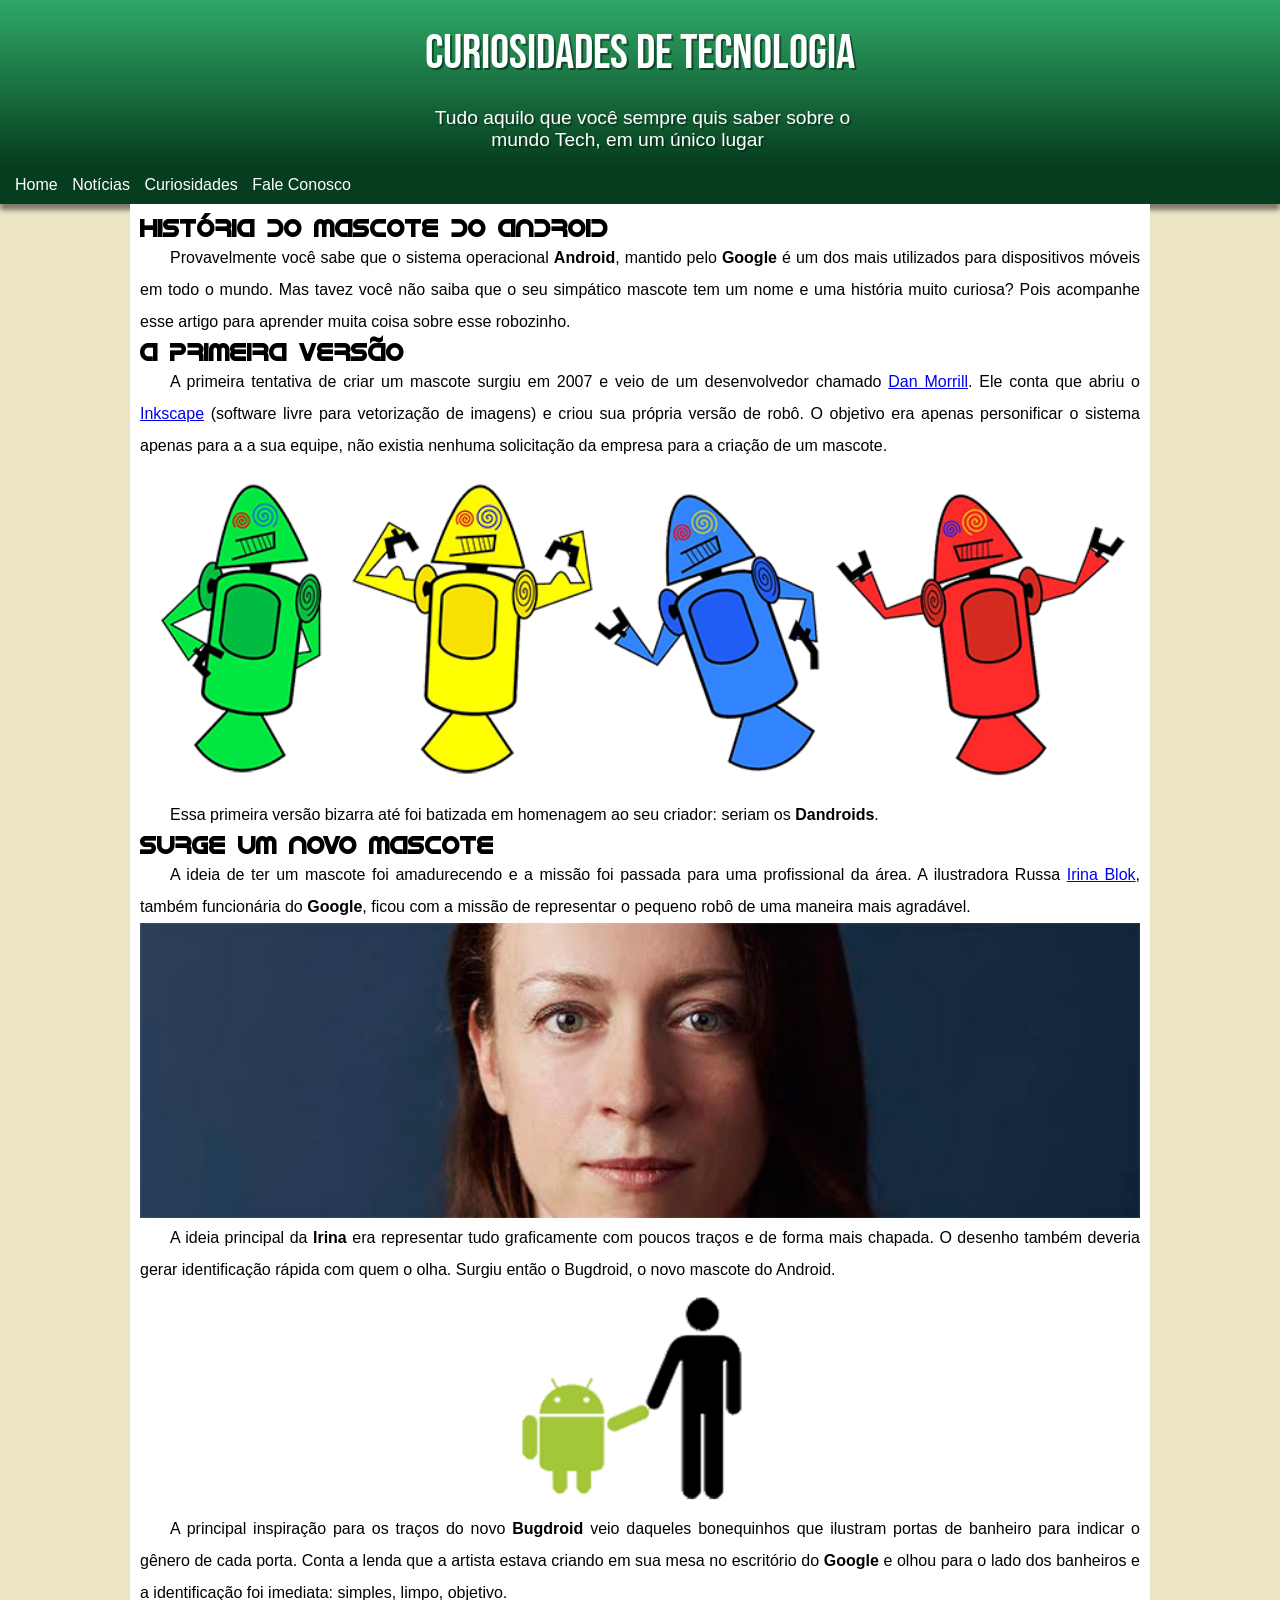
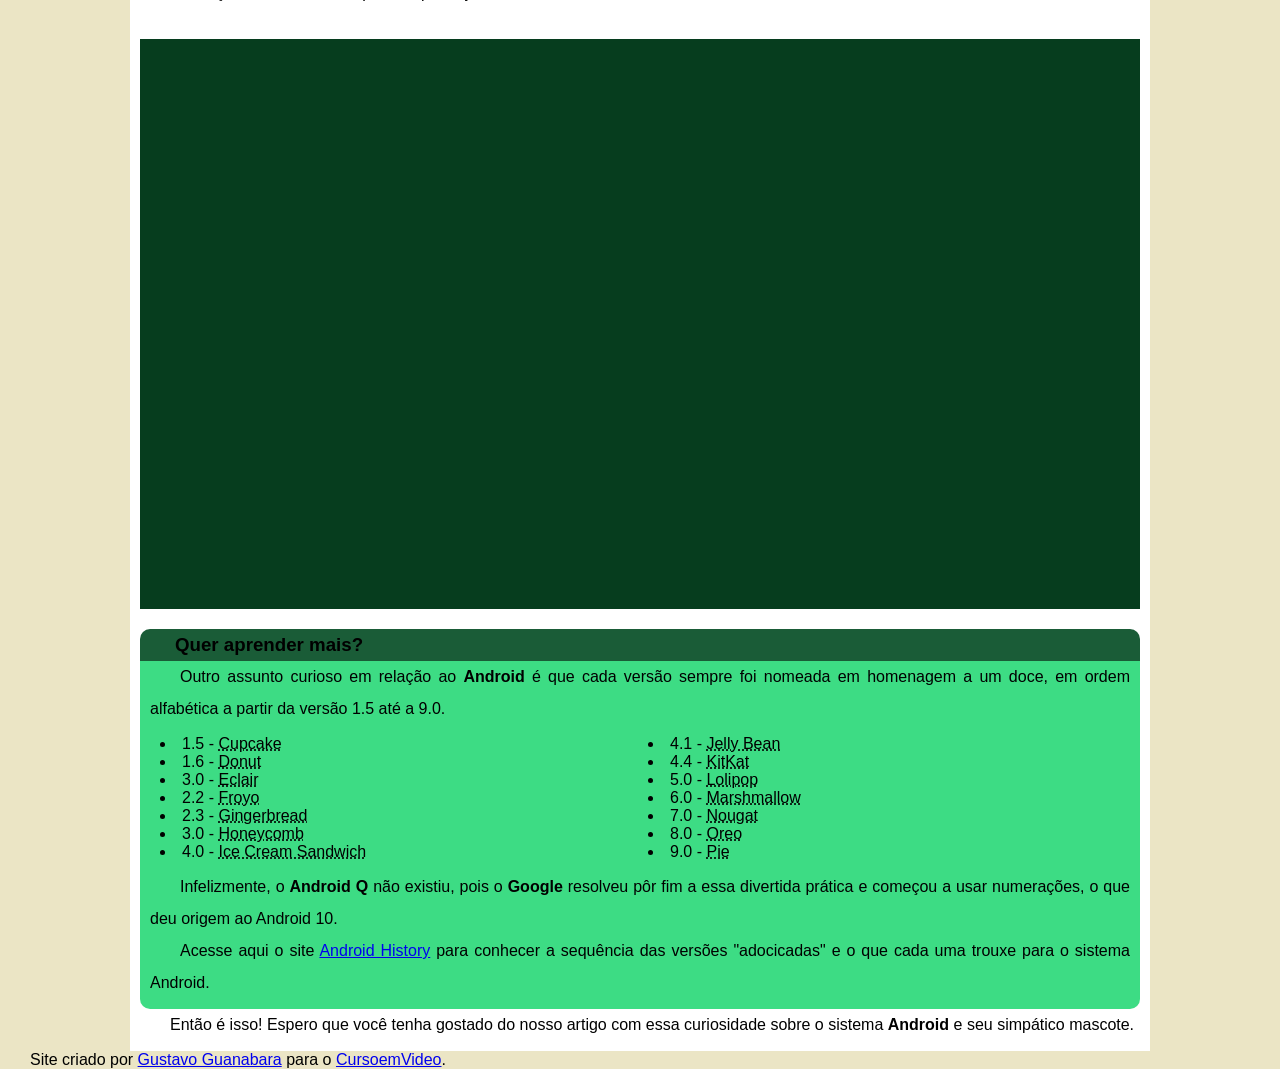
==== desafios/modulo-2/testando/index.html @ 7077dac1 "first commit" ====
<!DOCTYPE html>
<html lang="pt-br">
<head>
    <meta charset="UTF-8">
    <meta name="viewport" content="width=device-width, initial-scale=1.0">
    <title>Como Surgiu o mascote do android</title>
    <link rel="stylesheet" href="style.css">
</head>
<body>
    <header>

        <h1>Curiosidades de Tecnologia</h1>

        <p>Tudo aquilo que você sempre quis saber sobre o mundo Tech, em um único lugar</p>

    </header>
    <nav>

        <a href="#">Home</a>
        <a href="#">Notícias</a>
        <a href="#">Curiosidades</a>
        <a href="#">Fale Conosco</a>

    </nav>

    <main>
        <article>

            <h1>História do Mascote do Android</h1>
            
            <p>Provavelmente você sabe que o sistema operacional <strong>Android</strong>, mantido pelo <strong>Google</strong> é um dos mais utilizados para dispositivos móveis em todo o mundo. Mas tavez você não saiba que o seu simpático mascote tem um nome e uma história muito curiosa? Pois acompanhe esse artigo para aprender muita coisa sobre esse robozinho.</p>
            
            <h2>A primeira versão</h2>
            
            <p>A primeira tentativa de criar um mascote surgiu em 2007 e veio de um desenvolvedor chamado <a href="#" target="blank" class="externo">Dan Morrill</a>. Ele conta que abriu o <a href="#" target="_blank" class="externo">Inkscape</a> (software livre para vetorização de imagens) e criou sua própria versão de robô. O objetivo era apenas personificar o sistema apenas para a a sua equipe, não existia nenhuma solicitação da empresa para a criação de um mascote.</p>
            
            <picture>
                <source media="(max-width: 500px)" srcset="arq/imagens/dan-droids-pq.png">
                <img src="arq/imagens/dan-droids.png" alt="Imagem dos dan-droids">
            </picture>

            <p>Essa primeira versão bizarra até foi batizada em homenagem ao seu criador: seriam os <strong>Dandroids</strong>.</p>
            
            <h2>Surge um novo mascote</h2>
            
            <p>A ideia de ter um mascote foi amadurecendo e a missão foi passada para uma profissional da área. A ilustradora Russa <a href="#" target="_blank" class="externo">Irina Blok</a>, também funcionária do <strong>Google</strong>, ficou com a missão de representar o pequeno robô de uma maneira mais agradável.</p>
            
            <picture>
                <source media="(max-width: 500px)" srcset="arq/imagens/irina-blok-pq.jpg">
                <img src="arq/imagens/irina-blok.jpg" alt="Irina Blok criadora dos dan-droids">
            </picture>
            
            <p>A ideia principal da <strong>Irina</strong> era representar tudo graficamente com poucos traços e de forma mais chapada. O desenho também deveria gerar identificação rápida com quem o olha. Surgiu então o Bugdroid, o novo mascote do Android.</p>
            
            <img class="pequena" src="arq/imagens/bugdroid.png" alt="imagem do bugdroid">
            
            <p>A principal inspiração para os traços do novo <strong>Bugdroid</strong> veio daqueles bonequinhos que ilustram portas de banheiro para indicar o gênero de cada porta. Conta a lenda que a artista estava criando em sua mesa no escritório do <strong>Google</strong> e olhou para o lado dos banheiros e a identificação foi imediata: simples, limpo, objetivo.</p>
            
            <div class="video">
                <iframe width="560" height="315" src="https://www.youtube.com/embed/l2UDgpLz20M?si=VXTn1G_mCUAb8QHN" title="YouTube video player" frameborder="0" allow="accelerometer; autoplay; clipboard-write; encrypted-media; gyroscope; picture-in-picture; web-share" referrerpolicy="strict-origin-when-cross-origin" allowfullscreen></iframe>
            </div>

            <aside>
                <h3>Quer aprender mais?</h3> 
                
                <p>Outro assunto curioso em relação ao <strong>Android</strong> é que cada versão sempre foi nomeada em homenagem a um doce, em ordem alfabética a partir da versão 1.5 até a 9.0.</p>
                
                <ul>
                    <li>1.5 - <abbr title="Bolo de Copo">Cupcake</abbr></li>
                    <li>1.6 - <abbr title="Rosquinha">Donut</abbr></li>
                    <li>3.0 - <abbr title="Bomba">Eclair</abbr></li>
                    <li>2.2 - <abbr title="Yogurte congelado">Froyo</abbr></li>
                    <li>2.3 - <abbr title="Gemgibre">Gingerbread</abbr></li>
                    <li>3.0 - <abbr title="Favo de Mel">Honeycomb</abbr></li>
                    <li>4.0 - <abbr title="Sanduiche de sorvete">Ice Cream Sandwich</abbr></li>
                    <li>4.1 - <abbr title="Jujuba">Jelly Bean</abbr></li>
                    <li>4.4 - <abbr title="KitKat">KitKat</abbr></li>
                    <li>5.0 - <abbr title="Pirulito">Lolipop</abbr></li>
                    <li>6.0 - <abbr title="Marshmallow">Marshmallow</abbr></li>
                    <li>7.0 - <abbr title="Torrone">Nougat</abbr></li>
                    <li>8.0 - <abbr title="OReo">Oreo</abbr></li>
                    <li>9.0 - <abbr title="Torta">Pie</abbr></li>
                </ul>
                
                <p>Infelizmente, o <strong>Android Q</strong> não existiu, pois o <strong>Google</strong> resolveu pôr fim a essa divertida prática e começou a usar numerações, o que deu origem ao Android 10.</p>
                
                <p>Acesse aqui o site <a href="#" target="_blank" class="externo">Android History</a> para conhecer a sequência das versões "adocicadas" e o que cada uma trouxe para o sistema Android.</p>

            </aside>        
            <p>Então é isso! Espero que você tenha gostado do nosso artigo com essa curiosidade sobre o sistema <strong>Android</strong> e seu simpático mascote.</p>
        </article>
    </main>
    <footer>
        <p>Site criado por <a href="#" target="_blank">Gustavo Guanabara</a> para o <a href="#" target="_blank">CursoemVideo</a>.</p>
    </footer>
</body>
</html>
---- desafios/modulo-2/testando/style.css ----
@charset "UTF-8";
@import url('https://fonts.googleapis.com/css2?family=Bebas+Neue&display=swap');
@font-face {
    font-family: "idroid";
    src: url('arq/fontes/idroid.otf');
}
*{
    margin: 0px;
    padding: 0px;
}

:root{
--cor :#ebe5c5;
--cor0:#c5ebd6;
--cor1:#83e1ad;
--cor2:#3ddc84;
--cor3:#2fa866;
--cor4:#1a5c37;
--cor5:#063d1e;
--fonte-padrao: arial, verdana, helvetica, sans-serif;
--fonte-destaque: "Bebas Neue", cursive;
--fonte-android: 'idroid', cursive;
    
}

body{
    background-color: var(--cor);
    font-family: var(--fonte-padrao);
    text-align: justify;
}

h1,h2{
    font-family: var(--fonte-android);
}

p{
    text-indent: 30px;
}

header{
    background-image: linear-gradient(to bottom, var(--cor3), var(--cor5));
    color: white;
    text-align: center;
}

header h1{
    font-family: var(--fonte-destaque);
    font-weight: normal;
    font-size: 3em;
    padding: 25px 0px;
    text-shadow: 2px 2px 0px rgba(0, 0, 0, 0.445);
}

header p{
    font-size: 1.2em;
    max-width: 500px;
    margin: 0px auto;
    padding: 0px 25px 15px 0px;
    text-shadow: 2px 2px 0px rgba(0, 0, 0, 0.319);
}

nav{
    background-color: var(--cor5);
    padding: 10px;
    box-shadow: 0px 6px 5px rgba(0, 0, 0, 0.475);
}

nav a{
    color: white;
    text-decoration: none;
    transition: 0.5s;
    border-radius: 5px;
    padding: 5px;
}
nav a:hover{
    background-color: var(--cor3);
}

main{
    background-color: white;
    margin: auto;
    max-width: 1000px;
    padding: 10px;
}

main p{
    line-height: 2em;
}

main img{
    width: 100%;
}

main img.pequena{
    width: 350px;
    display: block;
    margin: 0px auto;
}

.video{
    background-color: var(--cor5);
    padding-bottom: 57%;
    position:relative;
    margin: 30px 0px;
}

iframe{
    position:absolute;
    width: 100%;
    height: 100%;
}

aside{
    background-color: var(--cor2);
    border-radius: 10px;
    padding: 10px;
}

h3{
    background-color: var(--cor4);
    padding: 5px;
    text-indent: 30px;
    border-radius: 10px 10px 0px 0px; 
    margin: -20px -10px 0px;
}
ul{
    list-style-position: inside;
    columns: 2;
    padding: 10px;
}
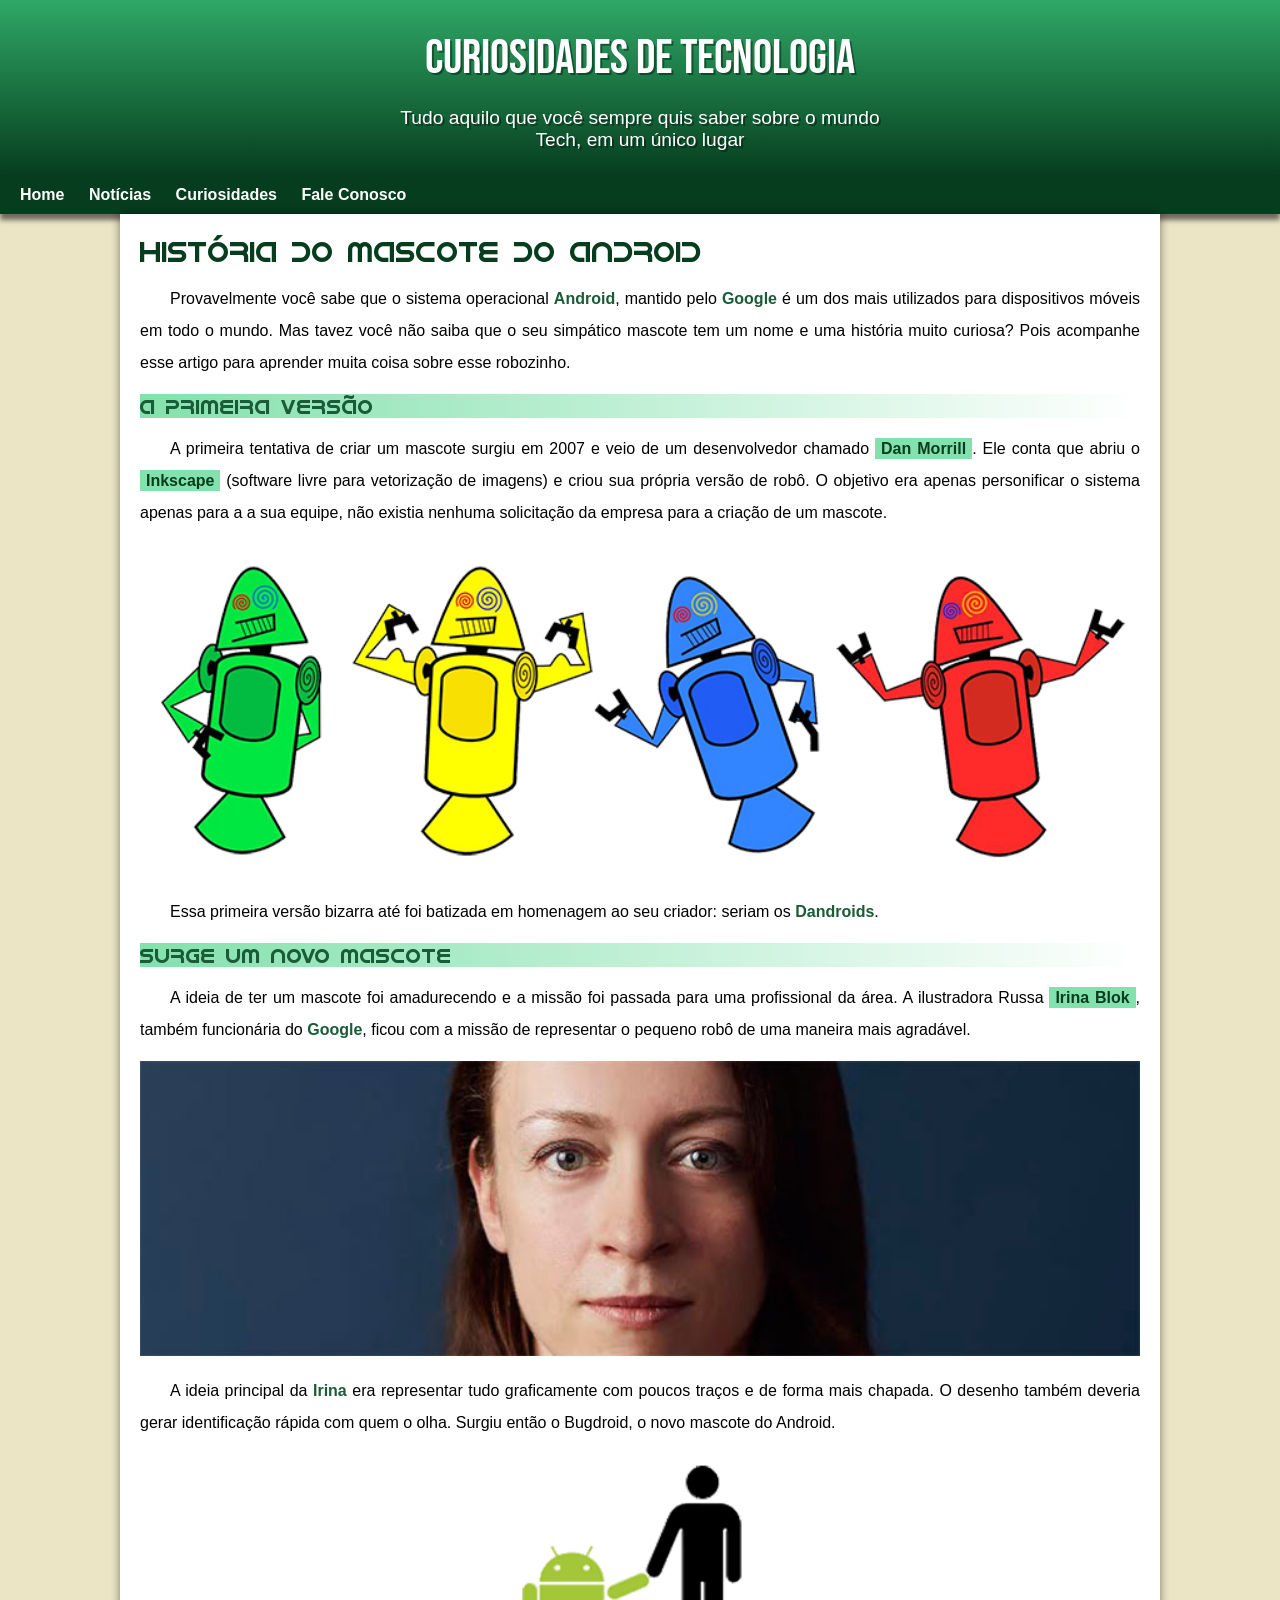
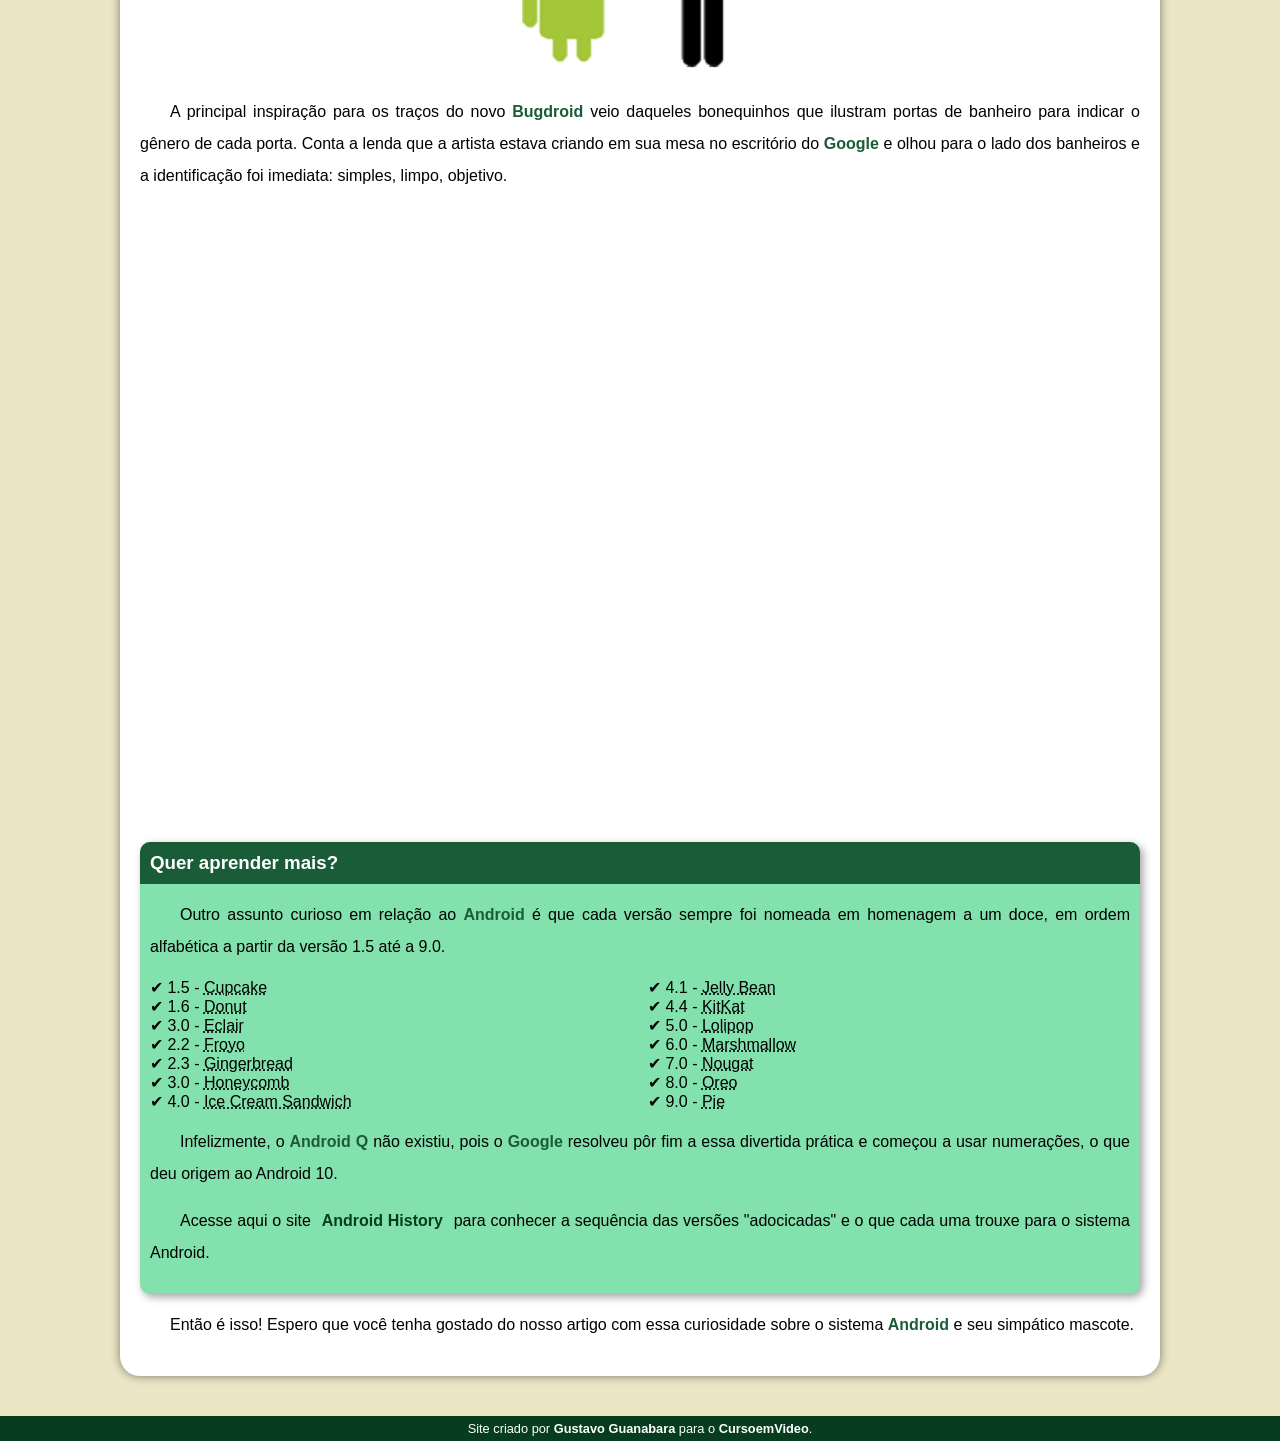
==== commit 99bfe066: "#" ====
--- a/desafios/modulo-2/testando/index.html
+++ b/desafios/modulo-2/testando/index.html
@@ -35,7 +35,7 @@
             <p>A primeira tentativa de criar um mascote surgiu em 2007 e veio de um desenvolvedor chamado <a href="#" target="blank" class="externo">Dan Morrill</a>. Ele conta que abriu o <a href="#" target="_blank" class="externo">Inkscape</a> (software livre para vetorização de imagens) e criou sua própria versão de robô. O objetivo era apenas personificar o sistema apenas para a a sua equipe, não existia nenhuma solicitação da empresa para a criação de um mascote.</p>
             
             <picture>
-                <source media="(max-width: 500px)" srcset="arq/imagens/dan-droids-pq.png">
+                <source media="(max-width: 600px)" srcset="arq/imagens/dan-droids-pq.png">
                 <img src="arq/imagens/dan-droids.png" alt="Imagem dos dan-droids">
             </picture>
 
@@ -46,7 +46,7 @@
             <p>A ideia de ter um mascote foi amadurecendo e a missão foi passada para uma profissional da área. A ilustradora Russa <a href="#" target="_blank" class="externo">Irina Blok</a>, também funcionária do <strong>Google</strong>, ficou com a missão de representar o pequeno robô de uma maneira mais agradável.</p>
             
             <picture>
-                <source media="(max-width: 500px)" srcset="arq/imagens/irina-blok-pq.jpg">
+                <source media="(max-width: 600px)" srcset="arq/imagens/irina-blok-pq.jpg">
                 <img src="arq/imagens/irina-blok.jpg" alt="Irina Blok criadora dos dan-droids">
             </picture>
             
--- a/desafios/modulo-2/testando/style.css
+++ b/desafios/modulo-2/testando/style.css
@@ -1,4 +1,4 @@
-@charset "UTF-8";
+@charset "utf-8";
 @import url('https://fonts.googleapis.com/css2?family=Bebas+Neue&display=swap');
 @font-face {
     font-family: "idroid";
@@ -20,71 +20,107 @@
 --fonte-padrao: arial, verdana, helvetica, sans-serif;
 --fonte-destaque: "Bebas Neue", cursive;
 --fonte-android: 'idroid', cursive;
-    
 }
 
 body{
     background-color: var(--cor);
     font-family: var(--fonte-padrao);
-    text-align: justify;
-}
-
-h1,h2{
-    font-family: var(--fonte-android);
-}
-
-p{
-    text-indent: 30px;
 }
 
 header{
-    background-image: linear-gradient(to bottom, var(--cor3), var(--cor5));
-    color: white;
+    background-image: linear-gradient(to bottom,var(--cor3),var(--cor5));
+    min-height: 150px;
     text-align: center;
 }
 
 header h1{
     font-family: var(--fonte-destaque);
+    font-size: 3em;
+    color: white;
     font-weight: normal;
-    font-size: 3em;
-    padding: 25px 0px;
-    text-shadow: 2px 2px 0px rgba(0, 0, 0, 0.445);
+    padding-top: 30px;
+    padding-bottom: 20px;
+    text-shadow: 2px 2px 0px rgba(0, 0, 0, 0.386);
 }
 
 header p{
+    font-family: var(--fonte-padrao);
+    color: white;
     font-size: 1.2em;
     max-width: 500px;
-    margin: 0px auto;
-    padding: 0px 25px 15px 0px;
-    text-shadow: 2px 2px 0px rgba(0, 0, 0, 0.319);
+    padding: 0px 10px 25px;
+    margin: auto;
+    text-shadow: 2px 2px 0px rgba(0, 0, 0, 0.377);
 }
 
 nav{
+    padding: 10px;
     background-color: var(--cor5);
-    padding: 10px;
-    box-shadow: 0px 6px 5px rgba(0, 0, 0, 0.475);
+    box-shadow: 0px 6px 5px rgba(0, 0, 0, 0.542);
 }
 
 nav a{
     color: white;
     text-decoration: none;
-    transition: 0.5s;
+    padding: 10px;
+    font-weight: bold;
     border-radius: 5px;
-    padding: 5px;
+    transition-duration: 0.5s;
 }
+
 nav a:hover{
-    background-color: var(--cor3);
+    background-color: var(--cor4);
 }
 
 main{
     background-color: white;
+    min-width: 300px;
+    max-width: 1000px;
     margin: auto;
-    max-width: 1000px;
-    padding: 10px;
+    padding: 20px;
+    margin-bottom: 40px;
+    border-radius: 0px 0px 20px 20px;
+    box-shadow: 0px 0px 10px rgba(0, 0, 0, 0.484);
+}
+
+main h1{
+    font-family: var(--fonte-android);
+    font-size: 1.8em;
+    color: var(--cor5);
+    font-weight: normal;
+}
+
+main h2{
+    font-family: var(--fonte-android);
+    font-weight: normal;
+    font-size: 1.3em;
+    color: var(--cor4);
+    background-image: linear-gradient(to right,var(--cor1), transparent);
 }
 
 main p{
+    text-align: justify;
     line-height: 2em;
+    margin: 15px 0px;
+    text-indent: 30px;
+}
+
+main strong{
+    color: var(--cor4);
+    font-weight: bold;
+}
+
+main a{
+    color: var(--cor5);
+    text-decoration: none;
+    font-weight: bold;
+    background-color: var(--cor1);
+    padding: 2px 6px;
+}
+
+main a:hover{
+    text-decoration: underline;
+    color: var(--cor3);
 }
 
 main img{
@@ -94,37 +130,57 @@
 main img.pequena{
     width: 350px;
     display: block;
-    margin: 0px auto;
+    margin: auto;
 }
 
-.video{
-    background-color: var(--cor5);
-    padding-bottom: 57%;
-    position:relative;
-    margin: 30px 0px;
-}
-
-iframe{
-    position:absolute;
+main iframe{
+    position: absolute;
     width: 100%;
     height: 100%;
 }
 
-aside{
-    background-color: var(--cor2);
-    border-radius: 10px;
-    padding: 10px;
+.video{
+    margin: 0px 5px 35px 5px;
+    padding-bottom: 60%;
+    position: relative;
 }
 
-h3{
+aside{
+    background-color: var(--cor1);
+    padding: 10px;
+    border-radius: 10px;
+    box-shadow: 3px 3px 8px rgba(0, 0, 0, 0.37);
+}
+
+aside h3{
+    color: white;
     background-color: var(--cor4);
+    padding: 10px;
+    margin: -10px -10px 0px -10px;
+    border-radius: 10px 10px 0px 0px;
+}
+
+aside ul{
+    list-style-type: '\2714\0020';
+    list-style-position: inside;
+    columns:2;
+}
+
+footer{
+    background-color: var(--cor5);
+    text-align: center;
+    color: white;
     padding: 5px;
-    text-indent: 30px;
-    border-radius: 10px 10px 0px 0px; 
-    margin: -20px -10px 0px;
+    font-size: 0.8em;
 }
-ul{
-    list-style-position: inside;
-    columns: 2;
-    padding: 10px;
+
+footer a{
+    text-decoration: none;
+    color: white;
+    font-weight: bold;
+}
+
+footer a:hover{
+    text-decoration: underline;
+    color: var(--cor1);
 }
